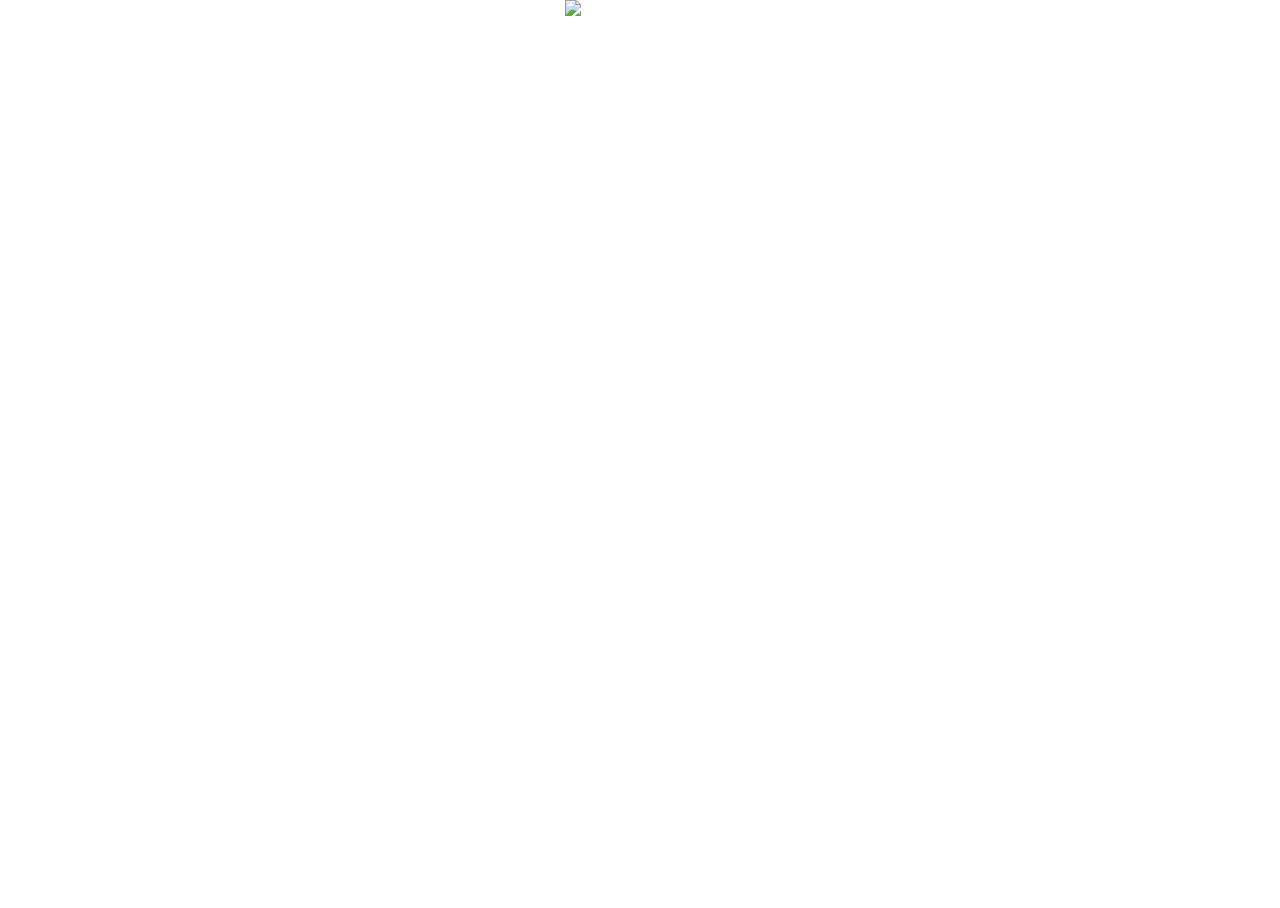
==== projects/gardnsound/index.html @ c810f908 "update logo" ====
<!doctype html>

<html lang="en">
<head>
  <meta charset="utf-8">

  <title>Gardnsound</title>


  <!--[if lt IE 9]>
    <script src="https://cdnjs.cloudflare.com/ajax/libs/html5shiv/3.7.3/html5shiv.js"></script>
  <![endif]-->

  <style type="text/css">
    html {
      height: 100%;
      overflow: hidden;
    }
    body {
      height: 100%;
      background: url(//b.thumbs.redditmedia.com/Hj0x1hGHSqGT0WeLH9BHvNcd47_BQCN1VXNtElW6VXs.png) no-repeat;
      background-position: center center;
      background-size: cover;
      border: none;
      -webkit-animation: pulsate .8s linear;
      -webkit-animation-iteration-count: infinite;
      animation: pulsate .8s linear;
      animation-iteration-count: infinite;
    }
    #logo {
      width: 150px;
      position: absolute;
      top: 0;
      bottom: 0;
      right: 0;
      left: 0;
      margin: auto;
    }
    @keyframes pulsate {
      0% {
        transform: scale(1);
      }
      25% {
        transform: scale(1.03);
      }
      100% {
        transform: scale(1);
      }
    }

    </style>
</head>

<body>
  <img id="logo" src="https://cdn.discordapp.com/attachments/227224735396790273/398556950062825474/gardnhead.png" />
</body>
</html>
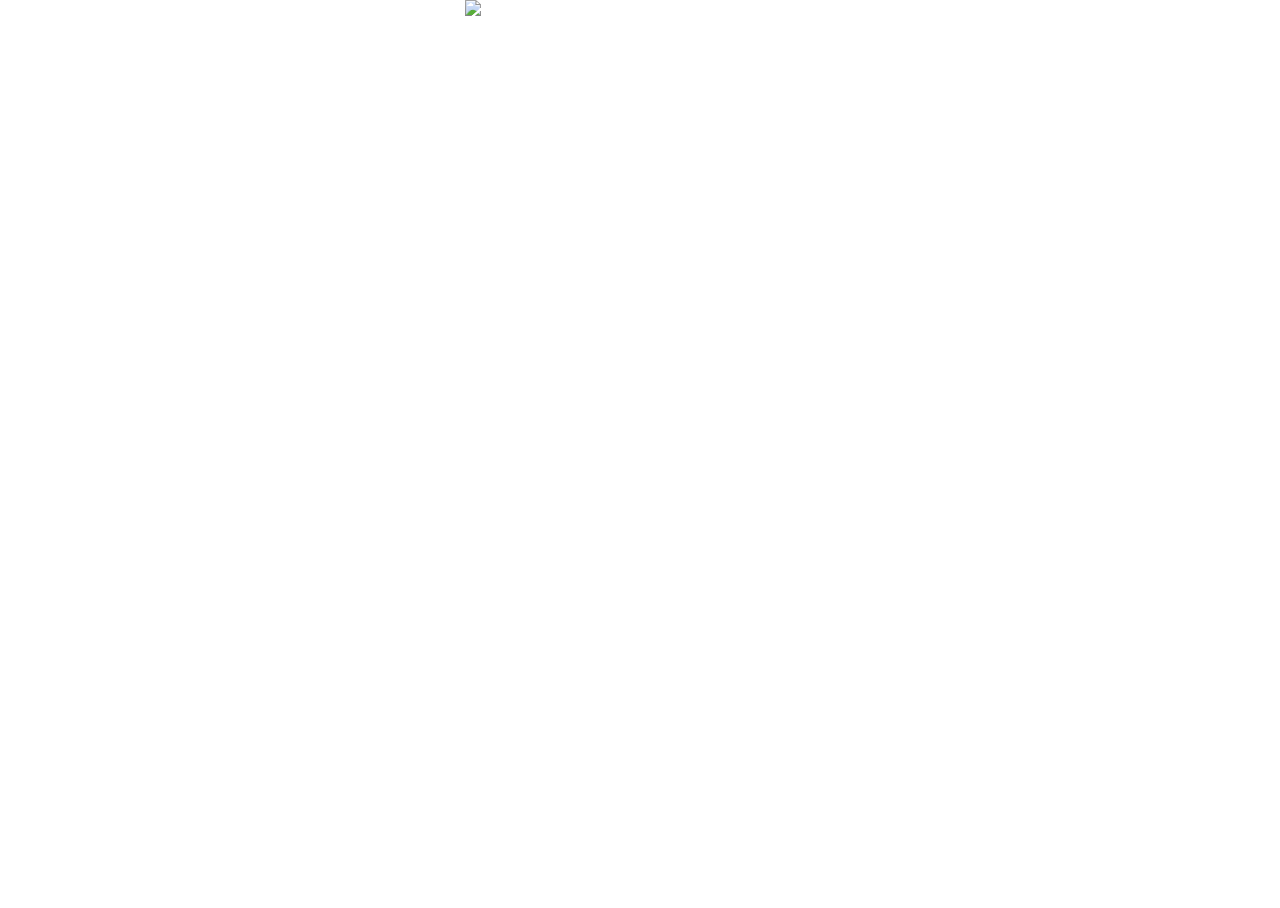
==== commit 5b614731: "update logo" ====
--- a/projects/gardnsound/index.html
+++ b/projects/gardnsound/index.html
@@ -22,13 +22,13 @@
       background-position: center center;
       background-size: cover;
       border: none;
-      -webkit-animation: pulsate .8s linear;
+      -webkit-animation: pulsate 2s linear;
       -webkit-animation-iteration-count: infinite;
-      animation: pulsate .8s linear;
+      animation: pulsate 2s linear;
       animation-iteration-count: infinite;
     }
     #logo {
-      width: 150px;
+      width: 350px;
       position: absolute;
       top: 0;
       bottom: 0;
@@ -43,6 +43,12 @@
       25% {
         transform: scale(1.03);
       }
+      50% {
+        transform: scale(1);
+      }
+      75% {
+        transform: scale(.97);
+      }
       100% {
         transform: scale(1);
       }
@@ -52,6 +58,6 @@
 </head>
 
 <body>
-  <img id="logo" src="https://cdn.discordapp.com/attachments/227224735396790273/398556950062825474/gardnhead.png" />
+  <img id="logo" src="https://media.discordapp.net/attachments/227224735396790273/398558095820849162/gardnsalt_outline.png" />
 </body>
 </html>
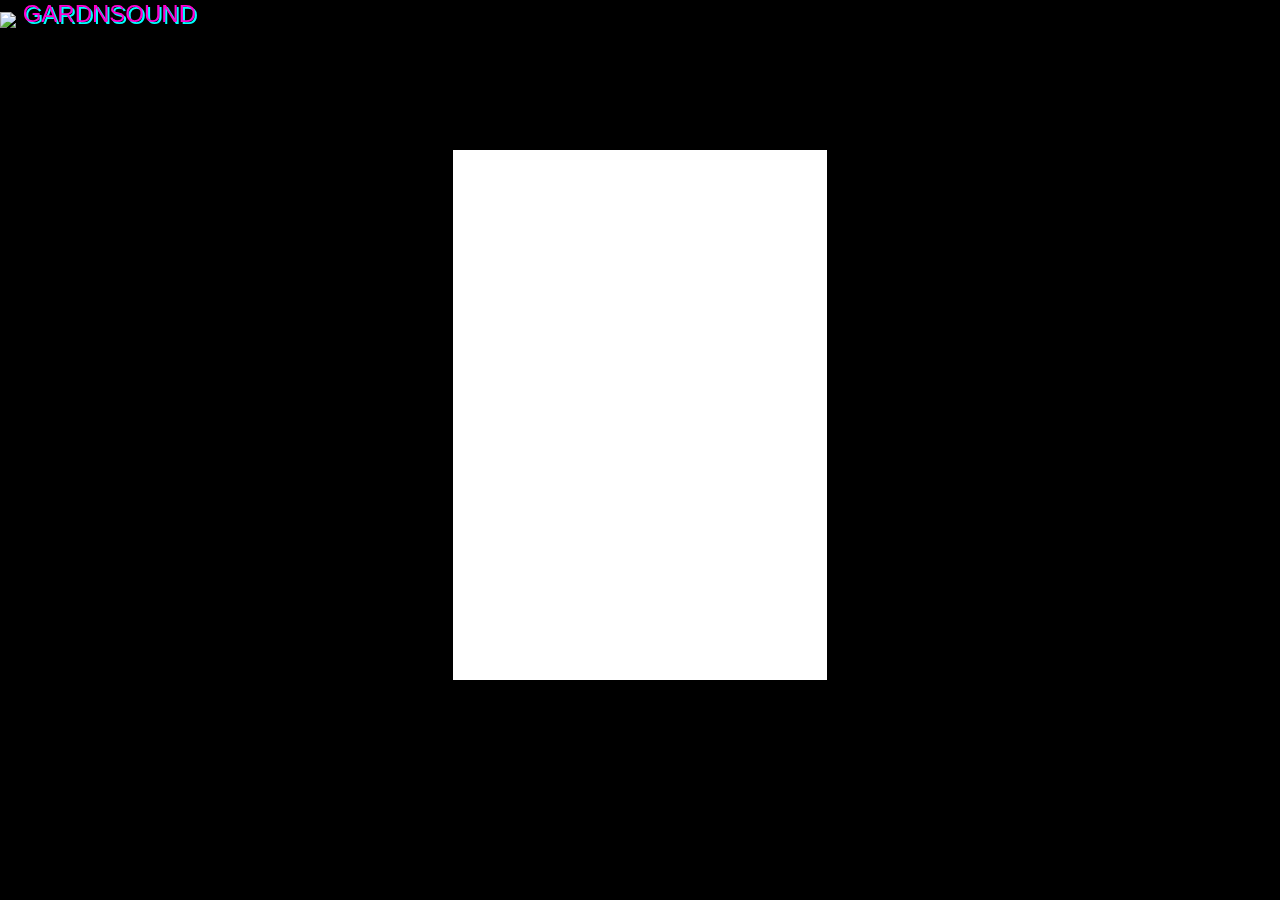
==== commit edb40173: "add css theming, add card w/ icons, add background video" ====
--- a/projects/gardnsound/index.html
+++ b/projects/gardnsound/index.html
@@ -5,59 +5,72 @@
   <meta charset="utf-8">
 
   <title>Gardnsound</title>
-
+  <link rel="icon" href="https://cdn.discordapp.com/attachments/227224735396790273/399302779169931284/gardnhead.png" sizes="16x16" type="image/png">
 
   <!--[if lt IE 9]>
     <script src="https://cdnjs.cloudflare.com/ajax/libs/html5shiv/3.7.3/html5shiv.js"></script>
   <![endif]-->
 
-  <style type="text/css">
-    html {
-      height: 100%;
-      overflow: hidden;
-    }
-    body {
-      height: 100%;
-      background: url(//b.thumbs.redditmedia.com/Hj0x1hGHSqGT0WeLH9BHvNcd47_BQCN1VXNtElW6VXs.png) no-repeat;
-      background-position: center center;
-      background-size: cover;
-      border: none;
-      -webkit-animation: pulsate 2s linear;
-      -webkit-animation-iteration-count: infinite;
-      animation: pulsate 2s linear;
-      animation-iteration-count: infinite;
-    }
-    #logo {
-      width: 350px;
-      position: absolute;
-      top: 0;
-      bottom: 0;
-      right: 0;
-      left: 0;
-      margin: auto;
-    }
-    @keyframes pulsate {
-      0% {
-        transform: scale(1);
-      }
-      25% {
-        transform: scale(1.03);
-      }
-      50% {
-        transform: scale(1);
-      }
-      75% {
-        transform: scale(.97);
-      }
-      100% {
-        transform: scale(1);
-      }
-    }
+  <link rel="stylesheet" href="https://fonts.googleapis.com/icon?family=Material+Icons">
+  <link
+     rel="stylesheet"
+     href="https://unpkg.com/material-components-web@latest/dist/material-components-web.min.css">
+    <link rel="stylesheet" href="css/styles.css">
+    <link rel="stylesheet" href="css/yt.css">
 
-    </style>
 </head>
 
 <body>
-  <img id="logo" src="https://media.discordapp.net/attachments/227224735396790273/398558095820849162/gardnsalt_outline.png" />
+  <div class="video-background">
+    <div class="video-foreground">
+      <iframe src="https://www.youtube.com/embed/Id0feWe8haA?controls=0&showinfo=0&rel=0&autoplay=1&loop=1&mute=1" frameborder="0" allowfullscreen></iframe>
+    </div>
+  </div>
+  <header class="mdc-toolbar">
+    <div class="mdc-toolbar__row mdc-elevation--z7">
+      <section class="mdc-toolbar__section mdc-toolbar__section--align-start"></section>
+      <section class="mdc-toolbar__section">
+        <span class="mdc-toolbar__title gsoundUP">
+
+            <img
+            id="head"
+            width="28px"
+            src="https://cdn.discordapp.com/attachments/227224735396790273/399302779169931284/gardnhead.png"
+            style="    vertical-align: bottom;"/>
+            Gardnsound
+        </span>
+      </section>
+      <section class="mdc-toolbar__section mdc-toolbar__section--align-end"></section>
+    </div>
+  </header>
+  <div class="wrapper" style="mdc-elevation--z7">
+    <div class="mdc-card">
+
+        <div class="mdc-layout-grid">
+          <div class="mdc-layout-grid__inner">
+            <div class="mdc-layout-grid__cell icon facebook" data-link="https://www.facebook.com/gardnsound/"></div>
+            <div class="mdc-layout-grid__cell icon twitter" data-link="https://twitter.com/gardnsound"></div>
+            <div class="mdc-layout-grid__cell icon youtube" data-link="https://www.youtube.com/channel/UCD0MWF8oLyuUEgp6c58VVhA"></div>
+            <div class="mdc-layout-grid__cell icon discord" data-link="https://discord.gg/D2dVwQ8"></div>
+            <div class="mdc-layout-grid__cell bcampicon bcamp" data-link="http://gardnsound.com/"></div>
+            <div class="mdc-layout-grid__cell icon reddit" data-link="https://www.reddit.com/r/gardnsound/"></div>
+            <div class="mdc-layout-grid__cell paticon patreon" data-link="https://www.patreon.com/gardnsound"></div>
+            <div class="mdc-layout-grid__cell icon spot" data-link="https://open.spotify.com/artist/2Z0uEYNxIsYElu0cvDtJSr"></div>
+            <div class="mdc-layout-grid__cell icon insta" data-link="https://www.instagram.com/gardnsound/"></div>
+          </div>
+        </div>
+
+    </div>
+  </div>
+    <!-- <img class="logo" src="https://cdn.discordapp.com/attachments/227224735396790273/398559707259863040/lyla_and_gardnsound.png" />
+    <h2 class="gsound">Gardnsound</h2> -->
+  <script>
+    Array.from(document.getElementsByClassName('mdc-layout-grid__cell'))
+      .forEach(function(el) {
+        el.addEventListener('click', function(e) {
+          window.open(e.srcElement.dataset.link)
+        })
+      })
+  </script>
 </body>
 </html>
--- a/projects/gardnsound/css/styles.css
+++ b/projects/gardnsound/css/styles.css
@@ -0,0 +1,175 @@
+:root {
+  --mdc-theme-primary: #FFF;
+  --mdc-theme-background: #000;
+  --mdc-theme-text-primary-on-primary: #000;
+}
+* {
+  font-family: sans-serif;
+  color: black;
+}
+html {
+  height: 100%;
+  margin: 0;
+  padding: 0;
+  overflow: hidden;
+}
+body {
+  height: 100%;
+  margin: 0;
+  padding: 0;
+  background: url(//b.thumbs.redditmedia.com/Hj0x1hGHSqGT0WeLH9BHvNcd47_BQCN1VXNtElW6VXs.png) no-repeat;
+  background-position: center center;
+  background-size: cover;
+  border: none;
+}
+.logo {
+  width: 500px;
+  position: absolute;
+  top: 0;
+  bottom: 0;
+  right: 0;
+  left: 0;
+  margin: auto;
+  -webkit-animation: pulsate 2s linear;
+  -webkit-animation-iteration-count: infinite;
+  animation: pulsate 2s linear;
+  animation-iteration-count: infinite;
+}
+.gsound {
+  text-shadow: 2px 2px 0px cyan;
+  color: #ff00d2;
+  font-size: 1.5rem;
+}
+.gsoundUP {
+  text-transform: uppercase;
+  text-shadow: 2px 2px 0px cyan;
+  color: #ff00d2;
+  font-size: 1.5rem;
+}
+.gsound:hover {
+  text-shadow: 2px 2px 0px yellow;
+}
+@keyframes pulsate {
+  0% {
+    transform: scale(1);
+  }
+  25% {
+    transform: scale(1.03);
+  }
+  50% {
+    transform: scale(1);
+  }
+  75% {
+    transform: scale(.97);
+  }
+  100% {
+    transform: scale(1);
+  }
+}
+.wrapper {
+  position: absolute;
+  left: 0;
+  right: 0;
+  top: 0;
+  bottom: 0;
+  max-width: 374px;
+  margin: 150px auto;
+}
+.mdc-card {
+  background-color: #FFF;
+    padding: 40px;
+}
+.mdc-grid-tile {
+  width: 216px;
+}
+
+.icon {
+  background-image: url('https://ps.w.org/social-media-buttons-toolbar/assets/screenshot-1.png?rev=1726633');
+  height: 50px;
+  width: 50px;
+  cursor: pointer;
+  border-radius: 8px;
+}
+
+.icon:hover, .patreon:hover, .bcampicon:hover {
+  transform: scale(1.05);
+  box-shadow: 0 3px 1px -2px rgba(0,0,0,.2), 0 2px 2px 0 rgba(0,0,0,.14), 0 1px 5px 0 rgba(0,0,0,.12);
+}
+
+.facebook {
+  background-position: -16px -19px;
+}
+
+.youtube {
+  background-position: -1185px -19px;
+}
+
+.soundc {
+  background-position: 1712px -148px;;
+}
+
+.reddit {
+  background-position: 746px -84px;
+}
+
+.discord {
+  background-position: 881px -211px;
+}
+
+.twitter {
+  background-position: -84px -19px;
+}
+
+.insta {
+  background-position: -152px -19px;
+}
+
+.twitch {
+  background-position: -761px -84px;
+}
+
+.spot {
+      background-position: -1117px -148px;
+}
+
+.bcamp {
+  background-size: 62px 62px;
+background-position: -6px -5px;
+}
+
+.bcampicon {
+  background-image: url('https://computeher.files.wordpress.com/2014/07/bandcamp-logo-white2.png');
+  height: 50px;
+  width: 50px;
+  cursor: pointer;
+  border-radius: 7px;
+}
+
+.patreon {
+  background-size: 50px 50px;
+}
+
+.paticon {
+  background-image: url('http://vickieeisenstein.com/wp-content/uploads/2015/12/patreon-logo1.png');
+  height: 50px;
+  width: 50px;
+  cursor: pointer;
+  border-radius: 7px;
+}
+
+#head {
+  cursor: pointer;
+}
+
+#head:hover {
+  -webkit-animation: spin .65s infinite ease;
+}
+
+#head:hover \ #lol {
+  display: block;
+}
+
+@-webkit-keyframes spin {
+    0%  {-webkit-transform: rotate(0deg);}
+    100% {-webkit-transform: rotate(-360deg);}
+}
--- a/projects/gardnsound/css/yt.css
+++ b/projects/gardnsound/css/yt.css
@@ -0,0 +1,22 @@
+.video-background {
+  background: #000;
+  position: fixed;
+  top: 0; right: 0; bottom: 0; left: 0;
+  z-index: -99;
+}
+.video-foreground,
+.video-background iframe {
+  position: absolute;
+  top: 0;
+  left: 0;
+  width: 100%;
+  height: 100%;
+  pointer-events: none;
+}
+
+@media (min-aspect-ratio: 16/9) {
+  .video-foreground { height: 300%; top: -100%; }
+}
+@media (max-aspect-ratio: 16/9) {
+  .video-foreground { width: 300%; left: -100%; }
+}
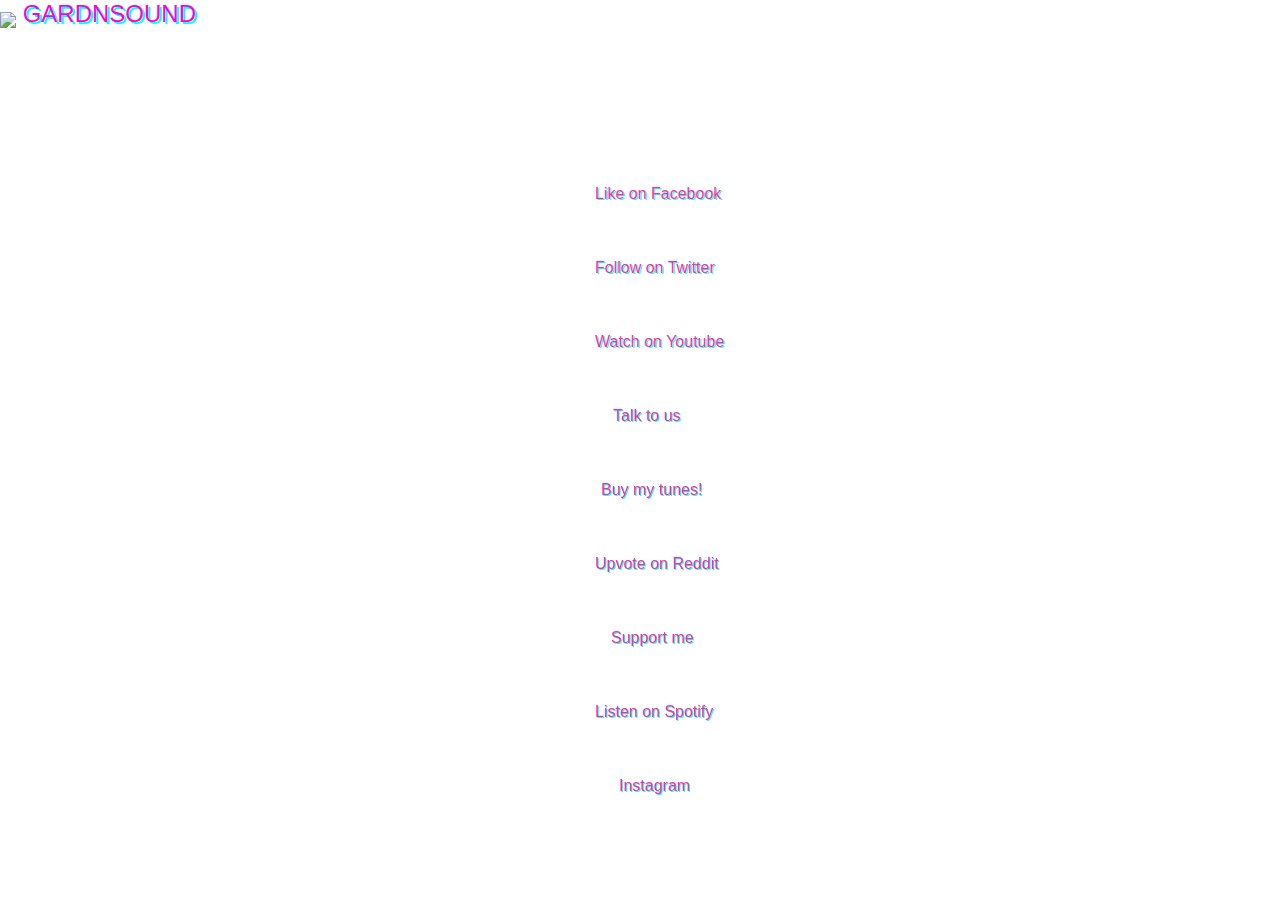
==== commit 8d0f725e: "add tag lines" ====
--- a/projects/gardnsound/index.html
+++ b/projects/gardnsound/index.html
@@ -18,14 +18,15 @@
     <link rel="stylesheet" href="css/styles.css">
     <link rel="stylesheet" href="css/yt.css">
 
+
 </head>
 
 <body>
-  <div class="video-background">
+  <!-- <div class="video-background">
     <div class="video-foreground">
       <iframe src="https://www.youtube.com/embed/Id0feWe8haA?controls=0&showinfo=0&rel=0&autoplay=1&loop=1&mute=1" frameborder="0" allowfullscreen></iframe>
     </div>
-  </div>
+  </div> -->
   <header class="mdc-toolbar">
     <div class="mdc-toolbar__row mdc-elevation--z7">
       <section class="mdc-toolbar__section mdc-toolbar__section--align-start"></section>
@@ -43,27 +44,44 @@
       <section class="mdc-toolbar__section mdc-toolbar__section--align-end"></section>
     </div>
   </header>
-  <div class="wrapper" style="mdc-elevation--z7">
+  <div class="wrapper" class="mdc-elevation--z7" id="icons" style="">
     <div class="mdc-card">
 
         <div class="mdc-layout-grid">
           <div class="mdc-layout-grid__inner">
-            <div class="mdc-layout-grid__cell icon facebook" data-link="https://www.facebook.com/gardnsound/"></div>
-            <div class="mdc-layout-grid__cell icon twitter" data-link="https://twitter.com/gardnsound"></div>
-            <div class="mdc-layout-grid__cell icon youtube" data-link="https://www.youtube.com/channel/UCD0MWF8oLyuUEgp6c58VVhA"></div>
-            <div class="mdc-layout-grid__cell icon discord" data-link="https://discord.gg/D2dVwQ8"></div>
-            <div class="mdc-layout-grid__cell bcampicon bcamp" data-link="http://gardnsound.com/"></div>
-            <div class="mdc-layout-grid__cell icon reddit" data-link="https://www.reddit.com/r/gardnsound/"></div>
-            <div class="mdc-layout-grid__cell paticon patreon" data-link="https://www.patreon.com/gardnsound"></div>
-            <div class="mdc-layout-grid__cell icon spot" data-link="https://open.spotify.com/artist/2Z0uEYNxIsYElu0cvDtJSr"></div>
-            <div class="mdc-layout-grid__cell icon insta" data-link="https://www.instagram.com/gardnsound/"></div>
+            <div class="mdc-layout-grid__cell icon facebook" data-link="https://www.facebook.com/gardnsound/">
+                <span class="icon-text" style="left: -32px">Like on Facebook</span>
+            </div>
+            <div class="mdc-layout-grid__cell icon twitter" data-link="https://twitter.com/gardnsound">
+                <span class="icon-text" style="left: -32px">Follow on Twitter</span>
+            </div>
+            <div class="mdc-layout-grid__cell icon youtube" data-link="https://www.youtube.com/channel/UCD0MWF8oLyuUEgp6c58VVhA">
+                <span class="icon-text" style="left: -32px">Watch on Youtube</span>
+            </div>
+            <div class="mdc-layout-grid__cell icon discord" data-link="https://discord.gg/D2dVwQ8">
+                <span class="icon-text" style="left: -14px">Talk to us</span>
+            </div>
+            <div class="mdc-layout-grid__cell bcampicon bcamp" data-link="http://gardnsound.com/">
+                <span class="icon-text" style="left: -26px">Buy my tunes!</span>
+            </div>
+            <div class="mdc-layout-grid__cell icon reddit" data-link="https://www.reddit.com/r/gardnsound/">
+                <span class="icon-text" style="left: -32px">Upvote on Reddit</span>
+            </div>
+            <div class="mdc-layout-grid__cell paticon patreon" data-link="https://www.patreon.com/gardnsound">
+                <span class="icon-text" style="left: -16px">Support me</span>
+            </div>
+            <div class="mdc-layout-grid__cell icon spot" data-link="https://open.spotify.com/artist/2Z0uEYNxIsYElu0cvDtJSr">
+                <span class="icon-text" style="left: -32px">Listen on Spotify</span>
+            </div>
+            <div class="mdc-layout-grid__cell icon insta" data-link="https://www.instagram.com/gardnsound/">
+                <span class="icon-text">Instagram</span>
+            </div>
           </div>
         </div>
 
     </div>
   </div>
-    <!-- <img class="logo" src="https://cdn.discordapp.com/attachments/227224735396790273/398559707259863040/lyla_and_gardnsound.png" />
-    <h2 class="gsound">Gardnsound</h2> -->
+    <!-- <img id="logo" src="https://cdn.discordapp.com/attachments/227224735396790273/398559707259863040/lyla_and_gardnsound.png" /> -->
   <script>
     Array.from(document.getElementsByClassName('mdc-layout-grid__cell'))
       .forEach(function(el) {
@@ -71,6 +89,31 @@
           window.open(e.srcElement.dataset.link)
         })
       })
+    // setTimeout(function(){
+    //   fadeOut(document.getElementById('logo'));
+    //   fadeIn(document.getElementById('icons'));
+    // },2000)
+
+    function fadeOut(element) {
+          var op = 1;  // initial opacity
+          var timer = setInterval(function () {
+              if (op <= 0.1){
+                  clearInterval(timer);
+              }
+              element.style.opacity = op;
+              op -= 0.1;
+          }, 30);
+      }
+    function fadeIn(element) {
+        var op = 0.1;  // initial opacity
+        var timer = setInterval(function () {
+            if (op >= 1){
+                clearInterval(timer);
+            }
+            element.style.opacity = op;
+            op += 0.1;
+        }, 30);
+    }
   </script>
 </body>
 </html>
--- a/projects/gardnsound/css/styles.css
+++ b/projects/gardnsound/css/styles.css
@@ -22,7 +22,8 @@
   background-size: cover;
   border: none;
 }
-.logo {
+#logo {
+  pointer-events: none;
   width: 500px;
   position: absolute;
   top: 0;
@@ -34,6 +35,25 @@
   -webkit-animation-iteration-count: infinite;
   animation: pulsate 2s linear;
   animation-iteration-count: infinite;
+}
+.mdc-layout-grid {
+  padding: 0;
+}
+.mdc-layout-grid__inner {
+  margin-left: 24px;
+}
+.mdc-layout-grid__cell {
+  position: relative;
+  margin: 24px;
+}
+.icon-text {
+  position: absolute;
+  top: 50px;
+  left: -8px;
+  color: deeppink;
+  text-shadow: 1px 1px cyan;
+  width: 150px;
+  margin-top: 6px;
 }
 .gsound {
   text-shadow: 2px 2px 0px cyan;
@@ -67,17 +87,16 @@
   }
 }
 .wrapper {
-  position: absolute;
-  left: 0;
-  right: 0;
-  top: 0;
-  bottom: 0;
-  max-width: 374px;
-  margin: 150px auto;
+  max-width: 600px;
+  position: fixed;
+  left: 50%;
+  top: 50%;
+  transform: translate(-50%, -50%);
 }
 .mdc-card {
   background-color: #FFF;
     padding: 40px;
+        opacity: .9;
 }
 .mdc-grid-tile {
   width: 216px;
@@ -92,7 +111,7 @@
 }
 
 .icon:hover, .patreon:hover, .bcampicon:hover {
-  transform: scale(1.05);
+  transform: scale(1.1);
   box-shadow: 0 3px 1px -2px rgba(0,0,0,.2), 0 2px 2px 0 rgba(0,0,0,.14), 0 1px 5px 0 rgba(0,0,0,.12);
 }
 
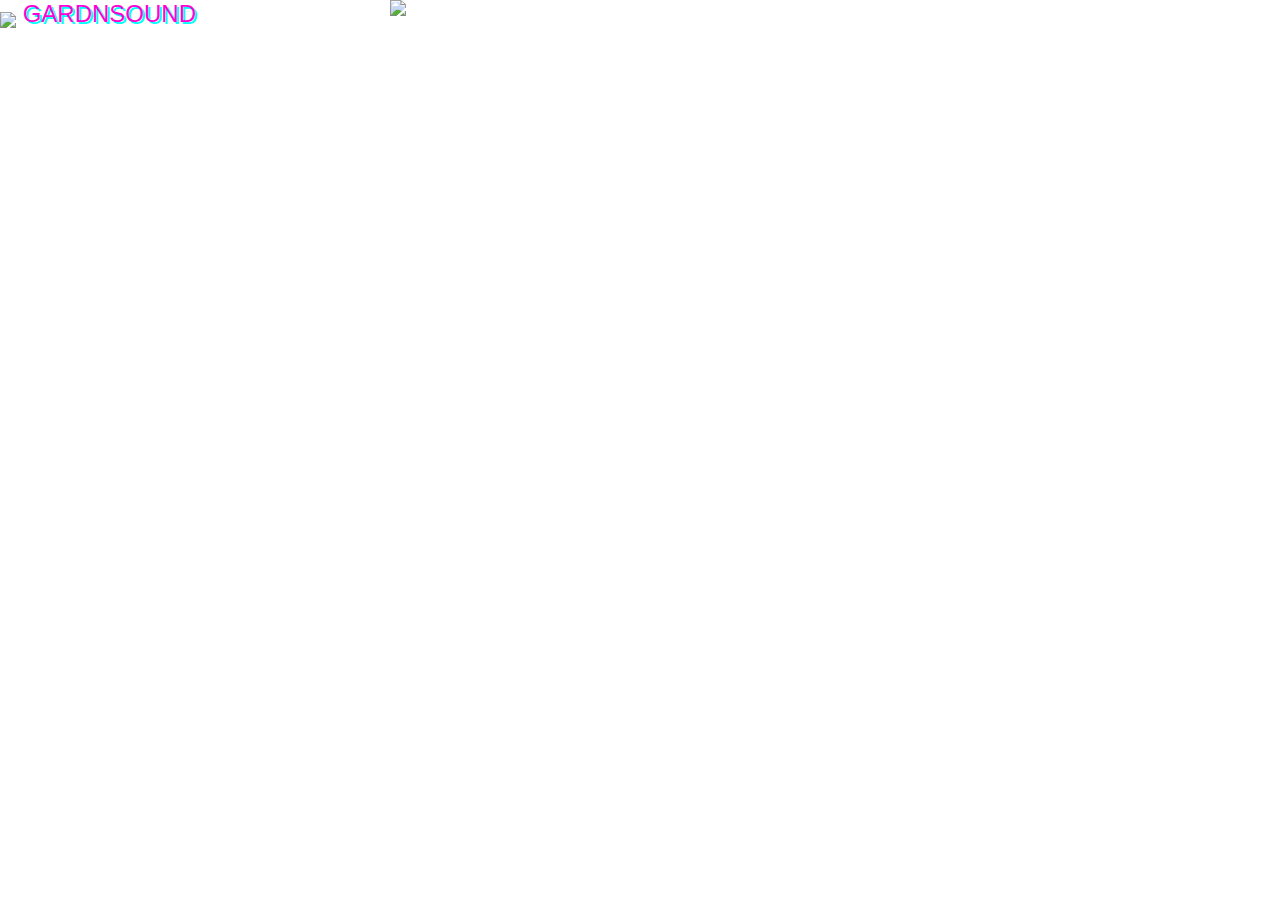
==== commit adac4a4f: "uncomment loader" ====
--- a/projects/gardnsound/index.html
+++ b/projects/gardnsound/index.html
@@ -44,7 +44,7 @@
       <section class="mdc-toolbar__section mdc-toolbar__section--align-end"></section>
     </div>
   </header>
-  <div class="wrapper" class="mdc-elevation--z7" id="icons" style="">
+  <div class="wrapper" class="mdc-elevation--z7" id="icons" style="opacity: 0">
     <div class="mdc-card">
 
         <div class="mdc-layout-grid">
@@ -81,7 +81,7 @@
 
     </div>
   </div>
-    <!-- <img id="logo" src="https://cdn.discordapp.com/attachments/227224735396790273/398559707259863040/lyla_and_gardnsound.png" /> -->
+    <img id="logo" src="https://cdn.discordapp.com/attachments/227224735396790273/398559707259863040/lyla_and_gardnsound.png" />
   <script>
     Array.from(document.getElementsByClassName('mdc-layout-grid__cell'))
       .forEach(function(el) {
@@ -89,10 +89,10 @@
           window.open(e.srcElement.dataset.link)
         })
       })
-    // setTimeout(function(){
-    //   fadeOut(document.getElementById('logo'));
-    //   fadeIn(document.getElementById('icons'));
-    // },2000)
+    setTimeout(function(){
+      fadeOut(document.getElementById('logo'));
+      fadeIn(document.getElementById('icons'));
+    },2000)
 
     function fadeOut(element) {
           var op = 1;  // initial opacity
--- a/projects/gardnsound/css/styles.css
+++ b/projects/gardnsound/css/styles.css
@@ -36,6 +36,16 @@
   animation: pulsate 2s linear;
   animation-iteration-count: infinite;
 }
+.mdc-card {
+  background-color: #FFF;
+    padding: 40px;
+        opacity: .9;
+
+        padding: 40px 40px 60px;
+}
+.mdc-grid-tile {
+  width: 216px;
+}
 .mdc-layout-grid {
   padding: 0;
 }
@@ -54,6 +64,7 @@
   text-shadow: 1px 1px cyan;
   width: 150px;
   margin-top: 6px;
+      pointer-events: none;
 }
 .gsound {
   text-shadow: 2px 2px 0px cyan;
@@ -93,14 +104,7 @@
   top: 50%;
   transform: translate(-50%, -50%);
 }
-.mdc-card {
-  background-color: #FFF;
-    padding: 40px;
-        opacity: .9;
-}
-.mdc-grid-tile {
-  width: 216px;
-}
+
 
 .icon {
   background-image: url('https://ps.w.org/social-media-buttons-toolbar/assets/screenshot-1.png?rev=1726633');
@@ -108,10 +112,12 @@
   width: 50px;
   cursor: pointer;
   border-radius: 8px;
+    transition: .3s linear;
 }
 
 .icon:hover, .patreon:hover, .bcampicon:hover {
-  transform: scale(1.1);
+  transform: scale(1.2);
+  transition: .09s linear;
   box-shadow: 0 3px 1px -2px rgba(0,0,0,.2), 0 2px 2px 0 rgba(0,0,0,.14), 0 1px 5px 0 rgba(0,0,0,.12);
 }
 
@@ -161,7 +167,8 @@
   height: 50px;
   width: 50px;
   cursor: pointer;
-  border-radius: 7px;
+  border-radius: 8px;
+  transition: .3s linear;
 }
 
 .patreon {
@@ -173,7 +180,8 @@
   height: 50px;
   width: 50px;
   cursor: pointer;
-  border-radius: 7px;
+  border-radius: 8px;
+  transition: .3s linear;
 }
 
 #head {
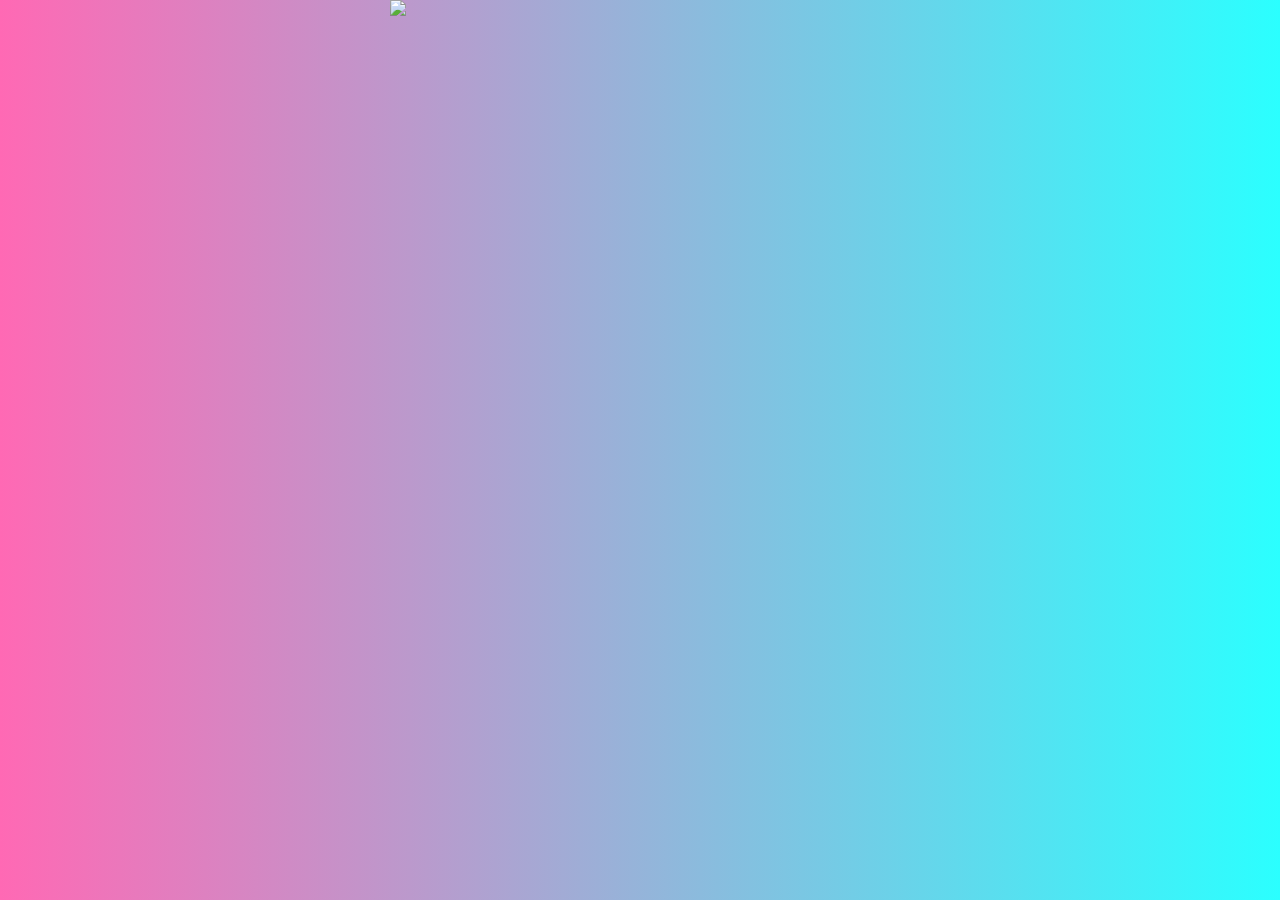
==== commit 4c8af534: "mobile optimizations" ====
--- a/projects/gardnsound/index.html
+++ b/projects/gardnsound/index.html
@@ -27,8 +27,8 @@
       <iframe src="https://www.youtube.com/embed/Id0feWe8haA?controls=0&showinfo=0&rel=0&autoplay=1&loop=1&mute=1" frameborder="0" allowfullscreen></iframe>
     </div>
   </div> -->
-  <header class="mdc-toolbar">
-    <div class="mdc-toolbar__row mdc-elevation--z7">
+<!-- <header class="mdc-toolbar">
+    <div class="mdc-toolbar__row mdc-elevation--z2">
       <section class="mdc-toolbar__section mdc-toolbar__section--align-start"></section>
       <section class="mdc-toolbar__section">
         <span class="mdc-toolbar__title gsoundUP">
@@ -43,10 +43,18 @@
       </section>
       <section class="mdc-toolbar__section mdc-toolbar__section--align-end"></section>
     </div>
-  </header>
-  <div class="wrapper" class="mdc-elevation--z7" id="icons" style="opacity: 0">
-    <div class="mdc-card">
+  </header> -->
+  <div class="wrapper" id="icons" style="opacity: 0">
+    <div class="mdc-card mdc-elevation--z7" style="padding-top: 12px">
+      <span class="mdc-toolbar__title gsoundUP">
 
+          <img
+          id="head"
+          width="100%"
+          src="https://i.imgur.com/jU9lHn9.png"
+          style="    vertical-align: bottom;"/>
+      </span>
+      <hr>
         <div class="mdc-layout-grid">
           <div class="mdc-layout-grid__inner">
             <div class="mdc-layout-grid__cell icon facebook" data-link="https://www.facebook.com/gardnsound/">
@@ -92,6 +100,7 @@
     setTimeout(function(){
       fadeOut(document.getElementById('logo'));
       fadeIn(document.getElementById('icons'));
+      document.getElementById('logo').outerHTML = "";
     },2000)
 
     function fadeOut(element) {
--- a/projects/gardnsound/css/styles.css
+++ b/projects/gardnsound/css/styles.css
@@ -14,13 +14,30 @@
   overflow: hidden;
 }
 body {
+  /* Permalink - use to edit and share this gradient: http://colorzilla.com/gradient-editor/#ff69b4+0,00ffff+100&1+0,0.83+100 */
+background: -moz-linear-gradient(left,  rgba(255,105,180,1) 0%, rgba(0,255,255,0.83) 100%); /* FF3.6-15 */
+background: -webkit-linear-gradient(left,  rgba(255,105,180,1) 0%,rgba(0,255,255,0.83) 100%); /* Chrome10-25,Safari5.1-6 */
+background: linear-gradient(to right,  rgba(255,105,180,1) 0%,rgba(0,255,255,0.83) 100%); /* W3C, IE10+, FF16+, Chrome26+, Opera12+, Safari7+ */
+filter: progid:DXImageTransform.Microsoft.gradient( startColorstr='#ff69b4', endColorstr='#d400ffff',GradientType=1 ); /* IE6-9 */
+
+}
+body::after {
+  content: "";
+  background: url(//b.thumbs.redditmedia.com/TIyX-FSFqXtQQQ_zBEOOgv2e3q8-1WmLcfs3PrahjRk.png);
+  position: absolute;
+  left: 0;
+  top: 0;
+  width: 100%;
   height: 100%;
-  margin: 0;
-  padding: 0;
-  background: url(//b.thumbs.redditmedia.com/Hj0x1hGHSqGT0WeLH9BHvNcd47_BQCN1VXNtElW6VXs.png) no-repeat;
-  background-position: center center;
-  background-size: cover;
-  border: none;
+  opacity: .04;
+  background-size: 100%;
+  animation: play 1s steps(12) infinite;
+  z-index: -9;
+}
+@keyframes play {
+    100% {
+        background-position: -1800px
+    }
 }
 #logo {
   pointer-events: none;
@@ -36,26 +53,61 @@
   animation: pulsate 2s linear;
   animation-iteration-count: infinite;
 }
+hr {
+  width: 100%;
+border: 1px solid #00ffff70;
+box-shadow: 0 3px 1px -2px yellow, 0 2px 2px 0 #ffff0024, 0 1px 5px 0 #ffff0024;
+
+}
+.mdc-toolbar__title {
+min-height: 180px;
+}
+
 .mdc-card {
   background-color: #FFF;
-    padding: 40px;
-        opacity: .9;
-
-        padding: 40px 40px 60px;
-}
+  padding: 40px;
+  opacity: .9;
+  padding: 40px 40px 60px;
+}
+
 .mdc-grid-tile {
   width: 216px;
 }
+
 .mdc-layout-grid {
   padding: 0;
 }
+
 .mdc-layout-grid__inner {
   margin-left: 24px;
 }
+
 .mdc-layout-grid__cell {
   position: relative;
   margin: 24px;
 }
+
+.mdc-layout-grid {
+  max-height: 520px;
+  padding-bottom: 20px;
+  overflow-y: auto;
+  overflow-x: hidden;
+}
+
+.mdc-layout-grid::-webkit-scrollbar-track {
+	-webkit-box-shadow: inset 0 0 6px rgba(0,0,0,0.3);
+	background-color: #F5F5F5;
+}
+
+.mdc-layout-grid::-webkit-scrollbar {
+	width: 6px;
+	background-color: #F5F5F5;
+}
+
+.mdc-layout-grid::-webkit-scrollbar-thumb {
+	background-color: #00ffff7a;
+}
+
 .icon-text {
   position: absolute;
   top: 50px;
@@ -65,21 +117,26 @@
   width: 150px;
   margin-top: 6px;
       pointer-events: none;
-}
+      font-weight: bold;
+}
+
 .gsound {
   text-shadow: 2px 2px 0px cyan;
   color: #ff00d2;
   font-size: 1.5rem;
 }
+
 .gsoundUP {
   text-transform: uppercase;
   text-shadow: 2px 2px 0px cyan;
   color: #ff00d2;
   font-size: 1.5rem;
 }
+
 .gsound:hover {
   text-shadow: 2px 2px 0px yellow;
 }
+
 @keyframes pulsate {
   0% {
     transform: scale(1);
@@ -97,8 +154,10 @@
     transform: scale(1);
   }
 }
+
 .wrapper {
   max-width: 600px;
+  min-width: 600px;
   position: fixed;
   left: 50%;
   top: 50%;
@@ -112,12 +171,12 @@
   width: 50px;
   cursor: pointer;
   border-radius: 8px;
-    transition: .3s linear;
+    transition: .05s linear;
 }
 
 .icon:hover, .patreon:hover, .bcampicon:hover {
   transform: scale(1.2);
-  transition: .09s linear;
+  transition: .05s linear;
   box-shadow: 0 3px 1px -2px rgba(0,0,0,.2), 0 2px 2px 0 rgba(0,0,0,.14), 0 1px 5px 0 rgba(0,0,0,.12);
 }
 
@@ -168,7 +227,7 @@
   width: 50px;
   cursor: pointer;
   border-radius: 8px;
-  transition: .3s linear;
+  transition: .05s linear;
 }
 
 .patreon {
@@ -181,22 +240,5 @@
   width: 50px;
   cursor: pointer;
   border-radius: 8px;
-  transition: .3s linear;
-}
-
-#head {
-  cursor: pointer;
-}
-
-#head:hover {
-  -webkit-animation: spin .65s infinite ease;
-}
-
-#head:hover \ #lol {
-  display: block;
-}
-
-@-webkit-keyframes spin {
-    0%  {-webkit-transform: rotate(0deg);}
-    100% {-webkit-transform: rotate(-360deg);}
-}
+  transition: .05s linear;
+}
